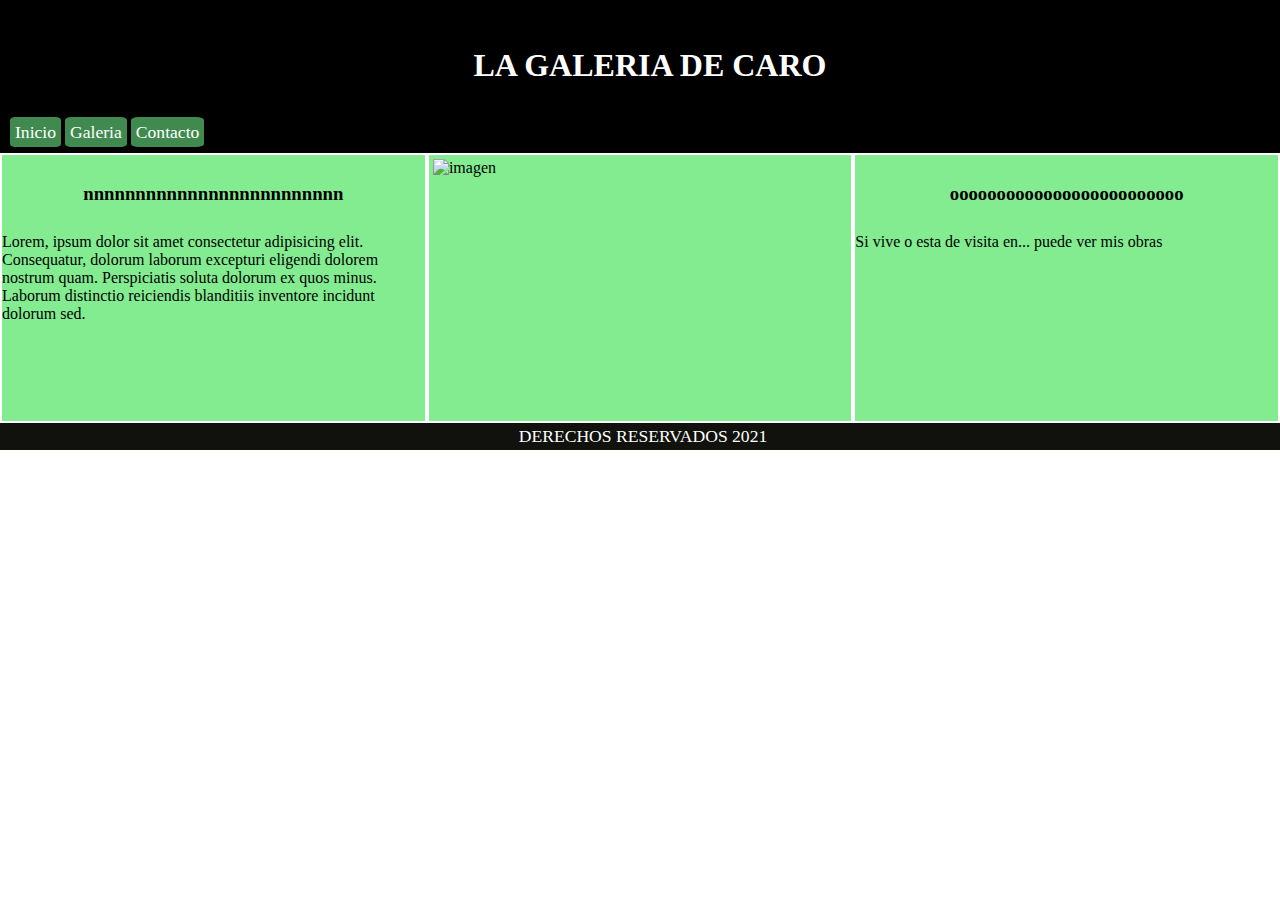
==== index.html @ 85ca1e81 "Add files via upload" ====
<!DOCTYPE html>
<html lang="en">

<head>
    <meta charset="UTF-8">
    <meta http-equiv="X-UA-Compatible" content="IE=edge">
    <meta name="viewport" content="width=device-width, initial-scale=1.0">
    <link rel="stylesheet" href="estilo.css">
    <link rel="shortcut icon" href="favicons/favicon.ico" type="image/x-icon">

    <title>Retratos por encargo online</title>
</head>

<body>


    <header class="header">
        <h1>LA GALERIA DE CARO</h1>
        <nav>
            <a href="index.html" class="enlace">Inicio</a>
            <a href="galeriatpo.html" class="enlace">Galeria</a>
            <a href="formulariotpo.html" class="enlace">Contacto</a>

        </nav>
    </header>

    <section id="cajapadre3c">
        <div id="columna-1">
            <h3>nnnnnnnnnnnnnnnnnnnnnnnnn</h3>
            <p>Lorem, ipsum dolor sit amet consectetur adipisicing elit. Consequatur, dolorum laborum excepturi eligendi
                dolorem nostrum quam. Perspiciatis soluta dolorum ex quos minus. Laborum distinctio reiciendis
                blanditiis inventore incidunt dolorum sed.</p>

        </div>
        <div id="columna-2">

            <img src="RETRATOS/ejemplo2.webp" alt="imagen"></Img>

        </div>

        <div id="columna-3">
            <h3>ooooooooooooooooooooooooo</h3>
            <p>Si vive o esta de visita en... puede ver mis obras 
                <iframe src="https://g.co/kgs/wSQA1t" frameborder="0"></iframe>
            </p>
        </div>


    </section>
    <footer>DERECHOS RESERVADOS 2021
      <!--  <i class="fab fa-twitter" aria-hidden="true"></i>
        <i class="fab fa-github" aria-hidden="true"></i>
        <i class="fab fa-instagram" aria-hidden="true"></i>-->
    </footer>

</body>

</html>
---- estilo.css ----
body{
     margin: 0%;
     padding: 0;
     font-family: Cambria, Cochin, Georgia, Times, 'Times New Roman', serif
 }

header {
    background-color: black;
    width: 100%;
    margin: 0;
    padding: 10px;
    
}
h1 {
    color: white;
    text-align: center;
    font-size:2em;
    font-weight: bold;
    padding: 0.5em;
}
h3{
    color: black;
    text-align: center;
    font-weight: bold;
    padding: 0.5em;


}
.enlace{ 
    background-color: rgb(64, 138, 80);
    padding: 5px;
    border-radius: 10%;
    text-decoration: none;
    color: white;
    font-size: 1.1em;
}
footer{
    background-color: rgb(17, 17, 13);
    color: white;
    text-align: center;
    margin-top: 0;
    padding: 3px;
    width: 100%;
    font-size: 1.1em;
    
}
#cajapadre3c{
    display: flex;
    width: 100%;
    
}
#cajapadre3c > div{
    height: 100%px;
    margin: 2px;
    background: #83ec91; 
    overflow: hidden;  
}

#columna-1 {
    flex:1;
}
#columna-2 {
    flex:1;
}
#columna-2 >img{
        max-width: 99%;
        max-height: 99%;
        padding: 1%;
}

#columna-3 {
    flex: 1;
}
@media (max-width:480px){
    #cajapadre3c{
        flex-direction: column;}
    #columna-1 {flex:1;}
    #columna-2 {flex:1;}
    #columna-3 {flex:1;}
    .enlace{
        padding: 3px;
        font-size: 0.9rem;
    }
}
@media screen and (min-width:481px) and (max-width:800px) {
    
}


/*@media (max-width:790px ),(min-width:481){
    img{
        padding-top:25%;
        padding-bottom:25%;*/
}
}
/*@media only screen and (min-width: 481px) and 
(max-width: 789px)
{
img{ align-items: center;*/
    /*padding-top:25%;
    padding-bottom:25%;*/
}
}
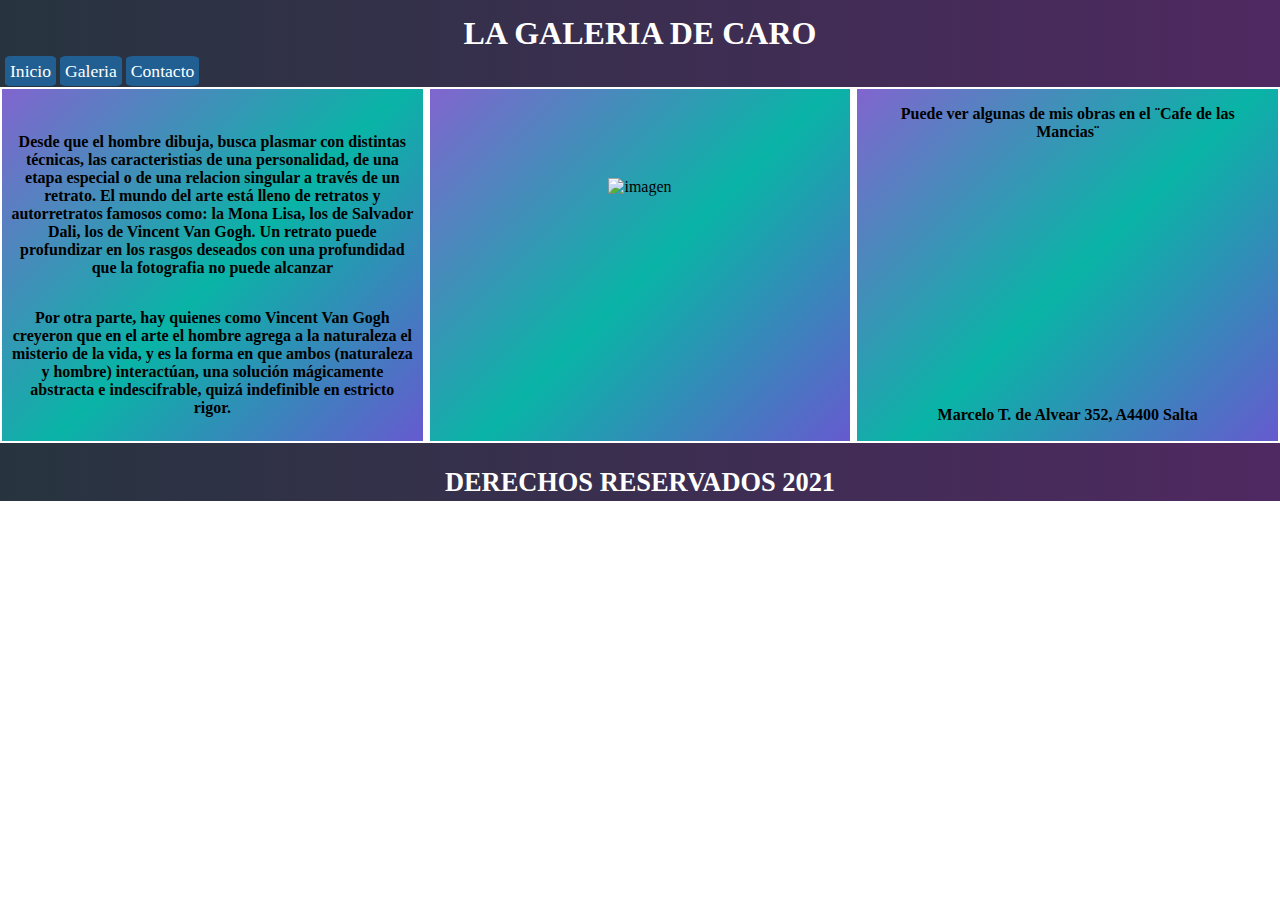
==== commit 1b9c82d8: "Add files via upload" ====
--- a/index.html
+++ b/index.html
@@ -26,10 +26,17 @@
 
     <section id="cajapadre3c">
         <div id="columna-1">
-            <h3>nnnnnnnnnnnnnnnnnnnnnnnnn</h3>
-            <p>Lorem, ipsum dolor sit amet consectetur adipisicing elit. Consequatur, dolorum laborum excepturi eligendi
-                dolorem nostrum quam. Perspiciatis soluta dolorum ex quos minus. Laborum distinctio reiciendis
-                blanditiis inventore incidunt dolorum sed.</p>
+            <!--<h3>nnnnnnnnnnnnnnnnnnnnnnnnn</h3>-->
+            <img src="RETRATOS/FONDO HEADER.jpg" alt="">
+            <p>Desde que el hombre dibuja, busca plasmar con distintas técnicas, las caracteristias de una personalidad,
+                de una etapa especial o de una relacion singular a través de un retrato. El mundo del arte está
+                lleno de retratos y autorretratos famosos como: la Mona Lisa, los de Salvador Dali, los de Vincent Van
+                Gogh. Un retrato puede profundizar en los rasgos deseados con una profundidad que la fotografia no puede
+                alcanzar</p>
+          
+            <p>Por otra parte, hay quienes como Vincent Van Gogh creyeron que en el arte el hombre agrega a la
+                naturaleza el misterio de la vida, y es la forma en que ambos (naturaleza y hombre) interactúan,
+                una solución mágicamente abstracta e indescifrable, quizá indefinible en estricto rigor. </p>
 
         </div>
         <div id="columna-2">
@@ -39,18 +46,22 @@
         </div>
 
         <div id="columna-3">
-            <h3>ooooooooooooooooooooooooo</h3>
-            <p>Si vive o esta de visita en... puede ver mis obras 
-                <iframe src="https://g.co/kgs/wSQA1t" frameborder="0"></iframe>
-            </p>
+            
+            <p>Puede ver algunas de mis obras en el ¨Cafe de las Mancias¨</p>
+            
+            <iframe
+                src="https://www.google.com/maps/embed?pb=!1m18!1m12!1m3!1d57948.74627818461!2d-65.44101000123175!3d-24.802416024647066!2m3!1f0!2f0!3f0!3m2!1i1024!2i768!4f13.1!3m3!1m2!1s0x941bc3b72f38bedb%3A0xde87d4fdfe06ac1a!2sCaf%C3%A9%20de%20las%20Mancias!5e0!3m2!1ses!2sar!4v1635084450295!5m2!1ses!2sar"
+                width="80%" height="65%" style="border:0;" allowfullscreen="" loading="lazy"></iframe>
+            
+            <p>Marcelo T. de Alvear 352, A4400 Salta</p>
         </div>
 
 
     </section>
-    <footer>DERECHOS RESERVADOS 2021
-      <!--  <i class="fab fa-twitter" aria-hidden="true"></i>
-        <i class="fab fa-github" aria-hidden="true"></i>
-        <i class="fab fa-instagram" aria-hidden="true"></i>-->
+    <footer>
+        <img src="favicons/face.jpg" alt="">
+        <h2>DERECHOS RESERVADOS 2021</h2>
+
     </footer>
 
 </body>
--- a/estilo.css
+++ b/estilo.css
@@ -1,15 +1,16 @@
 
-body{
+*{
      margin: 0%;
      padding: 0;
+     box-sizing: border-box;
      font-family: Cambria, Cochin, Georgia, Times, 'Times New Roman', serif
  }
 
 header {
-    background-color: black;
+    background: linear-gradient(to right, #27343f 0%, hsl(281, 41%, 27%) 100%);
     width: 100%;
     margin: 0;
-    padding: 10px;
+    padding: 5px;
     
 }
 h1 {
@@ -17,18 +18,18 @@
     text-align: center;
     font-size:2em;
     font-weight: bold;
-    padding: 0.5em;
+    padding: 0.3em;
 }
-h3{
+h3, p{
     color: black;
     text-align: center;
     font-weight: bold;
-    padding: 0.5em;
+    padding: 0.1em;
 
 
 }
 .enlace{ 
-    background-color: rgb(64, 138, 80);
+    background-color: rgb(33, 95, 146);
     padding: 5px;
     border-radius: 10%;
     text-decoration: none;
@@ -36,7 +37,7 @@
     font-size: 1.1em;
 }
 footer{
-    background-color: rgb(17, 17, 13);
+    background: linear-gradient(to right, #27343f 0%, hsl(281, 41%, 27%) 100%);
     color: white;
     text-align: center;
     margin-top: 0;
@@ -47,46 +48,87 @@
 }
 #cajapadre3c{
     display: flex;
-    width: 100%;
+    max-width: 100%;
+    max-height: 100%;
+    gap: 3px;
+  /*  padding: 5px 5px;*/
+    flex-wrap: wrap;
     
 }
 #cajapadre3c > div{
     height: 100%px;
     margin: 2px;
-    background: #83ec91; 
+    background-image: linear-gradient(-225deg, rgb(129, 101, 207) 0%, #09b4a6 52%, #665acf 100%);
     overflow: hidden;  
+    text-align: center;
 }
 
 #columna-1 {
-    flex:1;
+    flex:1; 
+
+}
+#columna-1 >p{ 
+    padding: 0.5em;
+    margin-bottom: 1em;
+}
+#columna-1 >img{
+    border-radius: 10%;
+    max-width: 60%;
+    max-height: 40%;
+    margin-top: 1em;
+    margin-bottom: 1em;
+
 }
 #columna-2 {
     flex:1;
+ 
+
 }
 #columna-2 >img{
         max-width: 99%;
         max-height: 99%;
         padding: 1%;
+        margin-top: 20%;
+        margin-bottom: 20%;
+        border-radius: 10%;
+      
+      /*  object-fit: cover;*/
 }
 
 #columna-3 {
     flex: 1;
+  
+
 }
-@media (max-width:480px){
+#columna-3 >p, iframe{
+    padding: 1em;}
+
+@media (max-width:1050px){
     #cajapadre3c{
         flex-direction: column;}
     #columna-1 {flex:1;}
-    #columna-2 {flex:1;}
+    #columna-2 {flex:1;  align-items: center;}
     #columna-3 {flex:1;}
+  
+    
+}
+@media (max-width:400px) {
     .enlace{
         padding: 3px;
-        font-size: 0.9rem;
+        font-size: 0.9rem;}
+        h1{ font-size: 1.5em;}
+        h2{ font-size: 0.9em;}  
+}
+ 
+ 
+/* @media screen and (min-width:651px) and (max-width:1050px) {
+    img {
+        margin-top: 25%;
+        margin-bottom: 25%;
     }
-}
-@media screen and (min-width:481px) and (max-width:800px) {
-    
-}
-
+ 
+ }
+ 
 
 /*@media (max-width:790px ),(min-width:481){
     img{
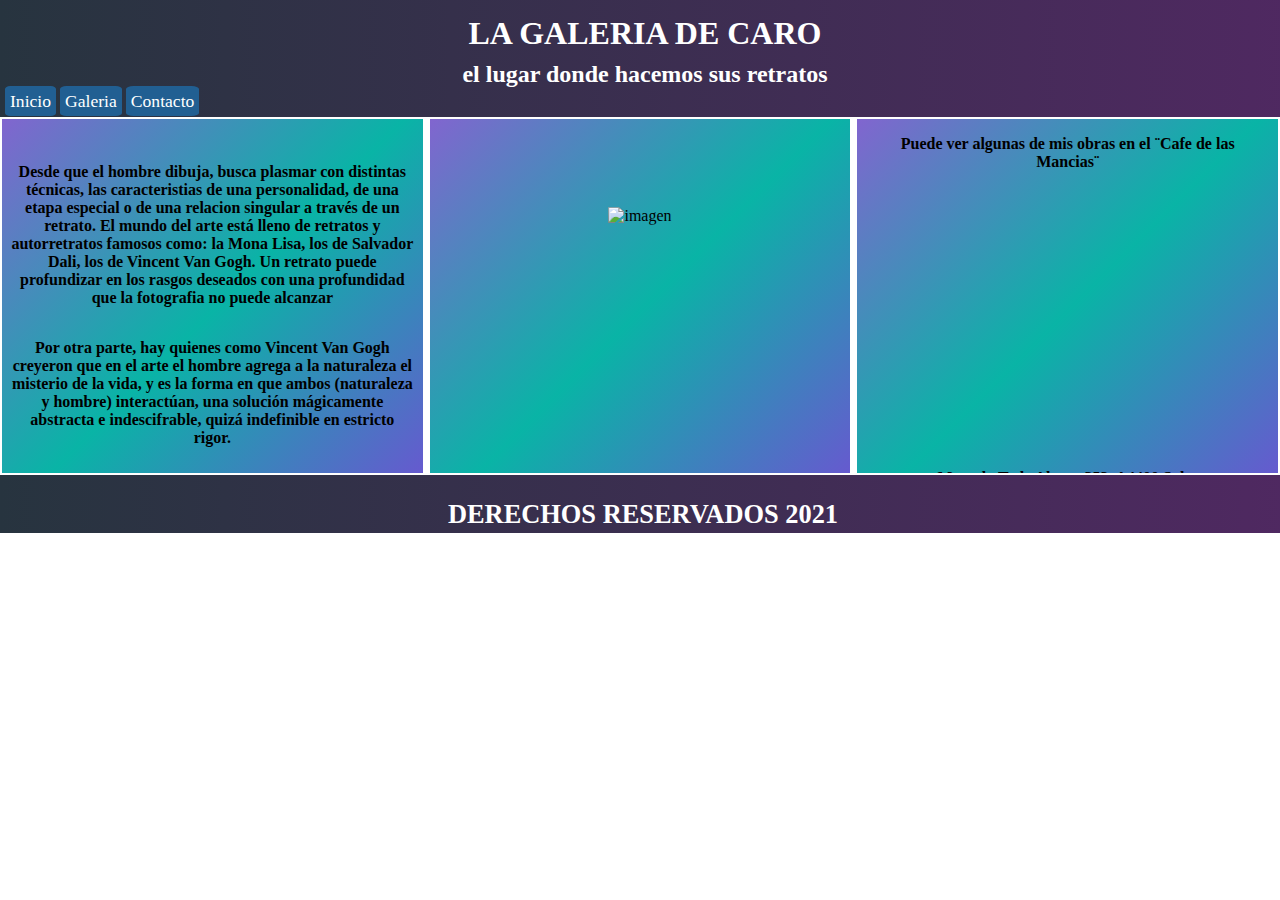
==== commit bf2a1036: "Add files via upload" ====
--- a/index.html
+++ b/index.html
@@ -1,5 +1,5 @@
 <!DOCTYPE html>
-<html lang="en">
+<html lang="es">
 
 <head>
     <meta charset="UTF-8">
@@ -16,6 +16,7 @@
 
     <header class="header">
         <h1>LA GALERIA DE CARO</h1>
+        <h3>el lugar donde hacemos sus retratos </h3>
         <nav>
             <a href="index.html" class="enlace">Inicio</a>
             <a href="galeriatpo.html" class="enlace">Galeria</a>
@@ -26,7 +27,7 @@
 
     <section id="cajapadre3c">
         <div id="columna-1">
-            <!--<h3>nnnnnnnnnnnnnnnnnnnnnnnnn</h3>-->
+            
             <img src="RETRATOS/FONDO HEADER.jpg" alt="">
             <p>Desde que el hombre dibuja, busca plasmar con distintas técnicas, las caracteristias de una personalidad,
                 de una etapa especial o de una relacion singular a través de un retrato. El mundo del arte está
@@ -54,6 +55,7 @@
                 width="80%" height="65%" style="border:0;" allowfullscreen="" loading="lazy"></iframe>
             
             <p>Marcelo T. de Alvear 352, A4400 Salta</p>
+            <p>Argentina</p>
         </div>
 
 
--- a/estilo.css
+++ b/estilo.css
@@ -2,7 +2,7 @@
 *{
      margin: 0%;
      padding: 0;
-     box-sizing: border-box;
+  /*   box-sizing: border-box;*/
      font-family: Cambria, Cochin, Georgia, Times, 'Times New Roman', serif
  }
 
@@ -20,13 +20,20 @@
     font-weight: bold;
     padding: 0.3em;
 }
-h3, p{
+p{
     color: black;
     text-align: center;
     font-weight: bold;
     padding: 0.1em;
 
 
+}
+h3{
+    color: white;
+    text-align: center;
+    font-size:1.5em;
+    font-weight: bold;
+    margin-bottom: 0.1em;
 }
 .enlace{ 
     background-color: rgb(33, 95, 146);
@@ -81,12 +88,10 @@
 }
 #columna-2 {
     flex:1;
- 
-
 }
 #columna-2 >img{
-        max-width: 99%;
-        max-height: 99%;
+       max-width:99%;
+       max-height: 99%;
         padding: 1%;
         margin-top: 20%;
         margin-bottom: 20%;
@@ -96,12 +101,11 @@
 }
 
 #columna-3 {
-    flex: 1;
-  
-
+    flex: 1;  
 }
 #columna-3 >p, iframe{
-    padding: 1em;}
+    padding: 1em;
+}
 
 @media (max-width:1050px){
     #cajapadre3c{
@@ -117,7 +121,8 @@
         padding: 3px;
         font-size: 0.9rem;}
         h1{ font-size: 1.5em;}
-        h2{ font-size: 0.9em;}  
+        h2{ font-size: 0.9em;} 
+        h3{ font-size: 0.9em;} 
 }
  
  
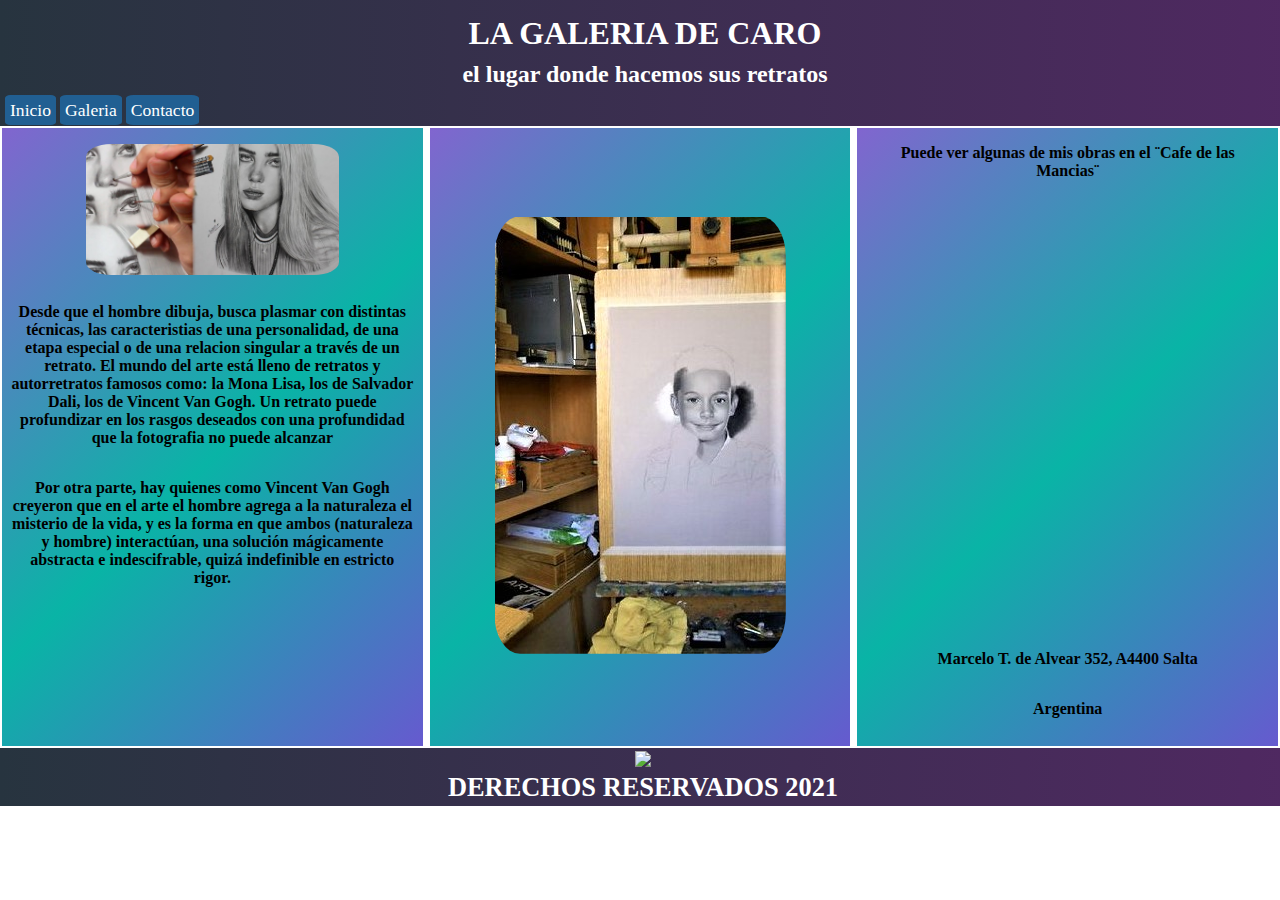
==== commit 7c3a0994: "Add files via upload" ====
--- a/index.html
+++ b/index.html
@@ -27,14 +27,14 @@
 
     <section id="cajapadre3c">
         <div id="columna-1">
-            
+
             <img src="RETRATOS/FONDO HEADER.jpg" alt="">
             <p>Desde que el hombre dibuja, busca plasmar con distintas técnicas, las caracteristias de una personalidad,
                 de una etapa especial o de una relacion singular a través de un retrato. El mundo del arte está
                 lleno de retratos y autorretratos famosos como: la Mona Lisa, los de Salvador Dali, los de Vincent Van
                 Gogh. Un retrato puede profundizar en los rasgos deseados con una profundidad que la fotografia no puede
                 alcanzar</p>
-          
+
             <p>Por otra parte, hay quienes como Vincent Van Gogh creyeron que en el arte el hombre agrega a la
                 naturaleza el misterio de la vida, y es la forma en que ambos (naturaleza y hombre) interactúan,
                 una solución mágicamente abstracta e indescifrable, quizá indefinible en estricto rigor. </p>
@@ -42,18 +42,18 @@
         </div>
         <div id="columna-2">
 
-            <img src="RETRATOS/ejemplo2.webp" alt="imagen"></Img>
+            <img src="RETRATOS/ejemplo2.jpg" alt="imagen"></Img>
 
         </div>
 
         <div id="columna-3">
-            
+
             <p>Puede ver algunas de mis obras en el ¨Cafe de las Mancias¨</p>
-            
+
             <iframe
                 src="https://www.google.com/maps/embed?pb=!1m18!1m12!1m3!1d57948.74627818461!2d-65.44101000123175!3d-24.802416024647066!2m3!1f0!2f0!3f0!3m2!1i1024!2i768!4f13.1!3m3!1m2!1s0x941bc3b72f38bedb%3A0xde87d4fdfe06ac1a!2sCaf%C3%A9%20de%20las%20Mancias!5e0!3m2!1ses!2sar!4v1635084450295!5m2!1ses!2sar"
                 width="80%" height="65%" style="border:0;" allowfullscreen="" loading="lazy"></iframe>
-            
+
             <p>Marcelo T. de Alvear 352, A4400 Salta</p>
             <p>Argentina</p>
         </div>
@@ -61,7 +61,12 @@
 
     </section>
     <footer>
-        <img src="favicons/face.jpg" alt="">
+        <a class="bx bxl-twitter" href="https://twitter.com/home?lang=es" target="_blanck"
+            style="text-decoration: none; color:white;"><img src="favicons/twip.jpg" alt=""></a>
+        <a class="bx bxl-instagram-alt" href="https://www.instagram.com/" target="_blanck"
+            style="text-decoration: none; color:white"><img src="favicons/instp.jpg" alt"></a>
+        <a class="bx bxl-facebook-circle" href="https://www.facebook.com/" target="_blanck"
+            style="text-decoration: none; color:white;"><img src="favicons/face.jpg" alt=""></a>
         <h2>DERECHOS RESERVADOS 2021</h2>
 
     </footer>
--- a/estilo.css
+++ b/estilo.css
@@ -33,7 +33,7 @@
     text-align: center;
     font-size:1.5em;
     font-weight: bold;
-    margin-bottom: 0.1em;
+    margin-bottom: 0.5em;
 }
 .enlace{ 
     background-color: rgb(33, 95, 146);
@@ -123,6 +123,11 @@
         h1{ font-size: 1.5em;}
         h2{ font-size: 0.9em;} 
         h3{ font-size: 0.9em;} 
+        #cajapadre3c{
+            flex-direction: column;}
+        #columna-1 {flex:1;}
+        #columna-2 {flex:1;  align-items: center;}
+        #columna-3 {flex:1;}
 }
  
  
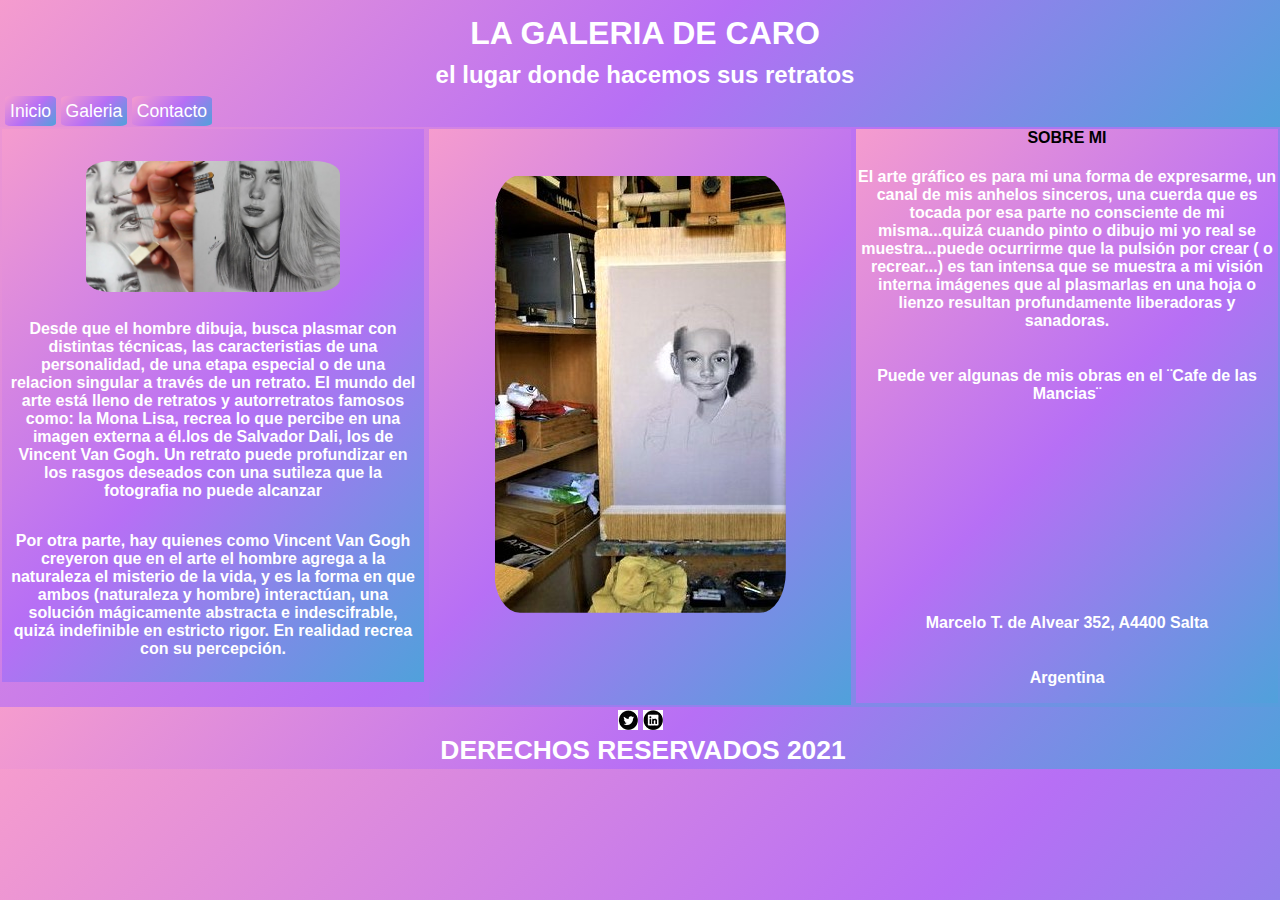
==== commit 5d42a2cb: "Add files via upload" ====
--- a/index.html
+++ b/index.html
@@ -31,28 +31,37 @@
             <img src="RETRATOS/FONDO HEADER.jpg" alt="">
             <p>Desde que el hombre dibuja, busca plasmar con distintas técnicas, las caracteristias de una personalidad,
                 de una etapa especial o de una relacion singular a través de un retrato. El mundo del arte está
-                lleno de retratos y autorretratos famosos como: la Mona Lisa, los de Salvador Dali, los de Vincent Van
-                Gogh. Un retrato puede profundizar en los rasgos deseados con una profundidad que la fotografia no puede
+                lleno de retratos y autorretratos famosos como: la Mona Lisa, recrea lo que percibe en una imagen
+                externa a él.los de Salvador Dali, los de Vincent Van
+                Gogh. Un retrato puede profundizar en los rasgos deseados con una sutileza que la fotografia no puede
                 alcanzar</p>
 
             <p>Por otra parte, hay quienes como Vincent Van Gogh creyeron que en el arte el hombre agrega a la
                 naturaleza el misterio de la vida, y es la forma en que ambos (naturaleza y hombre) interactúan,
-                una solución mágicamente abstracta e indescifrable, quizá indefinible en estricto rigor. </p>
+                una solución mágicamente abstracta e indescifrable, quizá indefinible en estricto rigor. En realidad
+                recrea con su percepción. </p>
+
 
         </div>
         <div id="columna-2">
 
-            <img src="RETRATOS/ejemplo2.jpg" alt="imagen"></Img>
+            <img src="RETRATOS/ejemplo2.jpg" alt="imagen">
 
         </div>
 
         <div id="columna-3">
+            <h4>SOBRE MI</h4>
+            <p> El arte gráfico es para mi una forma de expresarme, un canal de mis anhelos
+                sinceros, una cuerda que es tocada por esa parte no consciente de mi misma...quizá cuando pinto o
+                dibujo mi yo real se muestra...puede ocurrirme que la pulsión por crear ( o recrear...) es tan intensa
+                que se muestra a mi visión interna imágenes que al plasmarlas en una hoja o lienzo resultan
+                profundamente liberadoras y sanadoras. </p>
 
             <p>Puede ver algunas de mis obras en el ¨Cafe de las Mancias¨</p>
 
             <iframe
                 src="https://www.google.com/maps/embed?pb=!1m18!1m12!1m3!1d57948.74627818461!2d-65.44101000123175!3d-24.802416024647066!2m3!1f0!2f0!3f0!3m2!1i1024!2i768!4f13.1!3m3!1m2!1s0x941bc3b72f38bedb%3A0xde87d4fdfe06ac1a!2sCaf%C3%A9%20de%20las%20Mancias!5e0!3m2!1ses!2sar!4v1635084450295!5m2!1ses!2sar"
-                width="80%" height="65%" style="border:0;" allowfullscreen="" loading="lazy"></iframe>
+                width="90%" height="75%" style="border:0;" allowfullscreen="" loading="lazy"></iframe>
 
             <p>Marcelo T. de Alvear 352, A4400 Salta</p>
             <p>Argentina</p>
--- a/estilo.css
+++ b/estilo.css
@@ -1,156 +1,139 @@
+*{
+    margin: 0%;
+    padding: 0;
+ 
+}
+body{
+    background-image: linear-gradient(-225deg, #f59cce 0%, #b76ff5 52%, #50a1db 100%);
+    font-family: 'Trebuchet MS', 'Lucida Sans Unicode', 'Lucida Grande', 'Lucida Sans', Arial, sans-serif;
 
-*{
-     margin: 0%;
-     padding: 0;
-  /*   box-sizing: border-box;*/
-     font-family: Cambria, Cochin, Georgia, Times, 'Times New Roman', serif
- }
+}
 
 header {
-    background: linear-gradient(to right, #27343f 0%, hsl(281, 41%, 27%) 100%);
-    width: 100%;
-    margin: 0;
-    padding: 5px;
-    
+    background-image: linear-gradient(-225deg, #f59cce 0%, #b76ff5 52%, #50a1db 100%);
+   width: 100%;
+   margin: 0;
+   padding: 5px;
+   
 }
 h1 {
-    color: white;
-    text-align: center;
-    font-size:2em;
-    font-weight: bold;
-    padding: 0.3em;
+   color: white;
+   text-align: center;
+   font-size:2em;
+   font-weight: bold;
+   padding: 0.3em;
 }
 p{
-    color: black;
-    text-align: center;
-    font-weight: bold;
-    padding: 0.1em;
+   color:white;
+   text-align: center;
+   font-weight: bold;
+   padding: 0.1em;
+   padding-bottom: 1em;
 
 
 }
 h3{
-    color: white;
-    text-align: center;
-    font-size:1.5em;
-    font-weight: bold;
-    margin-bottom: 0.5em;
+   color: white;
+   text-align: center;
+   font-size:1.5em;
+   font-weight: bold;
+   margin-bottom: 0.5em;
 }
 .enlace{ 
-    background-color: rgb(33, 95, 146);
-    padding: 5px;
-    border-radius: 10%;
-    text-decoration: none;
-    color: white;
-    font-size: 1.1em;
+    
+    background-image: linear-gradient(-225deg, #f59cce 0%, #b76ff5 52%, #50a1db 100%);
+   padding: 5px;
+   border-radius: 10%;
+   text-decoration: none;
+   color: white;
+   font-size: 1.1em;
 }
 footer{
-    background: linear-gradient(to right, #27343f 0%, hsl(281, 41%, 27%) 100%);
-    color: white;
-    text-align: center;
-    margin-top: 0;
-    padding: 3px;
-    width: 100%;
-    font-size: 1.1em;
-    
+    background-image: linear-gradient(-225deg, #f59cce 0%, #b76ff5 52%, #50a1db 100%);
+   color: white;
+   text-align: center;
+   margin-top: 0;
+   padding: 3px;
+   width: 100%;
+   font-size: 1.1em;
+   
 }
 #cajapadre3c{
-    display: flex;
-    max-width: 100%;
-    max-height: 100%;
-    gap: 3px;
-  /*  padding: 5px 5px;*/
-    flex-wrap: wrap;
-    
+   display: flex;
+   max-width: 100%;
+   max-height: 100%;
+   gap: 1px;
+   flex-wrap: wrap;
+   
 }
 #cajapadre3c > div{
-    height: 100%px;
-    margin: 2px;
-    background-image: linear-gradient(-225deg, rgb(129, 101, 207) 0%, #09b4a6 52%, #665acf 100%);
-    overflow: hidden;  
-    text-align: center;
+   height: 100%;
+   margin: 2px;
+   background-image: linear-gradient(-225deg, #f59cce 0%, #b76ff5 52%, #50a1db 100%);
+   overflow: hidden;  
+   text-align: center;
 }
 
 #columna-1 {
-    flex:1; 
+   flex:1; 
 
 }
 #columna-1 >p{ 
-    padding: 0.5em;
-    margin-bottom: 1em;
+   padding: 0.5em;
+   margin-bottom: 1em;
 }
 #columna-1 >img{
-    border-radius: 10%;
-    max-width: 60%;
-    max-height: 40%;
-    margin-top: 1em;
-    margin-bottom: 1em;
+   border-radius: 10%;
+   max-width: 60%;
+   max-height: 40%;
+   margin-top: 2em;
+   margin-bottom: 1em;
 
 }
 #columna-2 {
-    flex:1;
+   flex:1;
 }
 #columna-2 >img{
-       max-width:99%;
-       max-height: 99%;
-        padding: 1%;
-        margin-top: 20%;
-        margin-bottom: 20%;
-        border-radius: 10%;
-      
-      /*  object-fit: cover;*/
+     max-width: 100%; 
+     max-height: 100%;
+       padding: 1%;
+       margin-top: 10%;
+       margin-bottom: 20%;
+       border-radius: 10%;
+       
 }
 
 #columna-3 {
-    flex: 1;  
+   flex: 1; 
 }
-#columna-3 >p, iframe{
-    padding: 1em;
+#columna-3 >p, iframe {
+   padding-top: 1.3em;
 }
 
 @media (max-width:1050px){
-    #cajapadre3c{
-        flex-direction: column;}
-    #columna-1 {flex:1;}
-    #columna-2 {flex:1;  align-items: center;}
-    #columna-3 {flex:1;}
-  
-    
+   #cajapadre3c{
+       flex-direction: column;}
+   #columna-1 {flex:1;}
+   #columna-2 {flex:1;  align-items: center;}
+   #columna-3 {flex:1;}
+ 
+   
 }
-@media (max-width:400px) {
-    .enlace{
-        padding: 3px;
-        font-size: 0.9rem;}
-        h1{ font-size: 1.5em;}
-        h2{ font-size: 0.9em;} 
-        h3{ font-size: 0.9em;} 
-        #cajapadre3c{
-            flex-direction: column;}
-        #columna-1 {flex:1;}
-        #columna-2 {flex:1;  align-items: center;}
-        #columna-3 {flex:1;}
-}
- 
- 
-/* @media screen and (min-width:651px) and (max-width:1050px) {
-    img {
-        margin-top: 25%;
-        margin-bottom: 25%;
-    }
- 
- }
+@media (max-width:450px) {
+   .enlace{
+       padding: 3px;
+       font-size: 0.9rem;}
+   h1{ font-size: 1.5em;}
+   h2{ font-size: 0.9em;} 
+   h3{ font-size: 0.8em;} 
  
 
-/*@media (max-width:790px ),(min-width:481){
-    img{
-        padding-top:25%;
-        padding-bottom:25%;*/
+
+ @media screen and (min-width:451px) and (max-width:1050px) {
+   img {
+       margin-top: 25%;
+       margin-bottom: 25%;
+   }
+
 }
-}
-/*@media only screen and (min-width: 481px) and 
-(max-width: 789px)
-{
-img{ align-items: center;*/
-    /*padding-top:25%;
-    padding-bottom:25%;*/
-}
-}+
